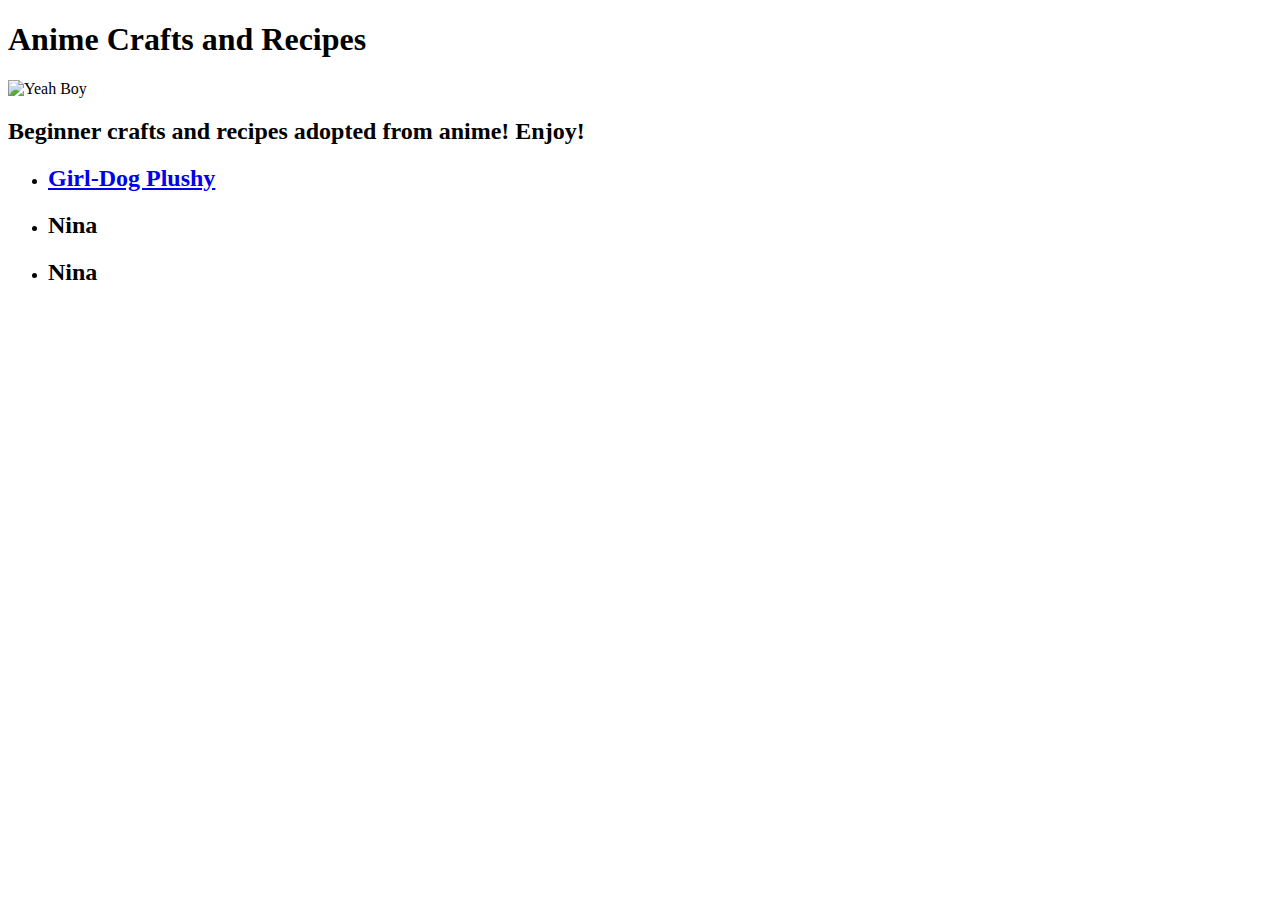
==== index.html @ 87e49b77 "Initial Commit" ====
<!DOCTYPE html>

<html lang="en">
    <head> 
        <meta charset="utf-8">
        <title>ANIME CRAFTS AND RECIPES!</title>
    </head>

    <body>
        <h1>Anime Crafts and Recipes</h1>
        <img src="./images/yeaboy.gif" alt="Yeah Boy" height="300" width="300">
        <h2>Beginner crafts and recipes adopted from anime! Enjoy!</h2>
        <ul>
            <li><h2><a href="pages/nina.html">Girl-Dog Plushy</a></h2></li>
            <li><h2>Nina</h2></li>
            <li><h2>Nina</h2></li>
        </ul>
    </body>
</html>
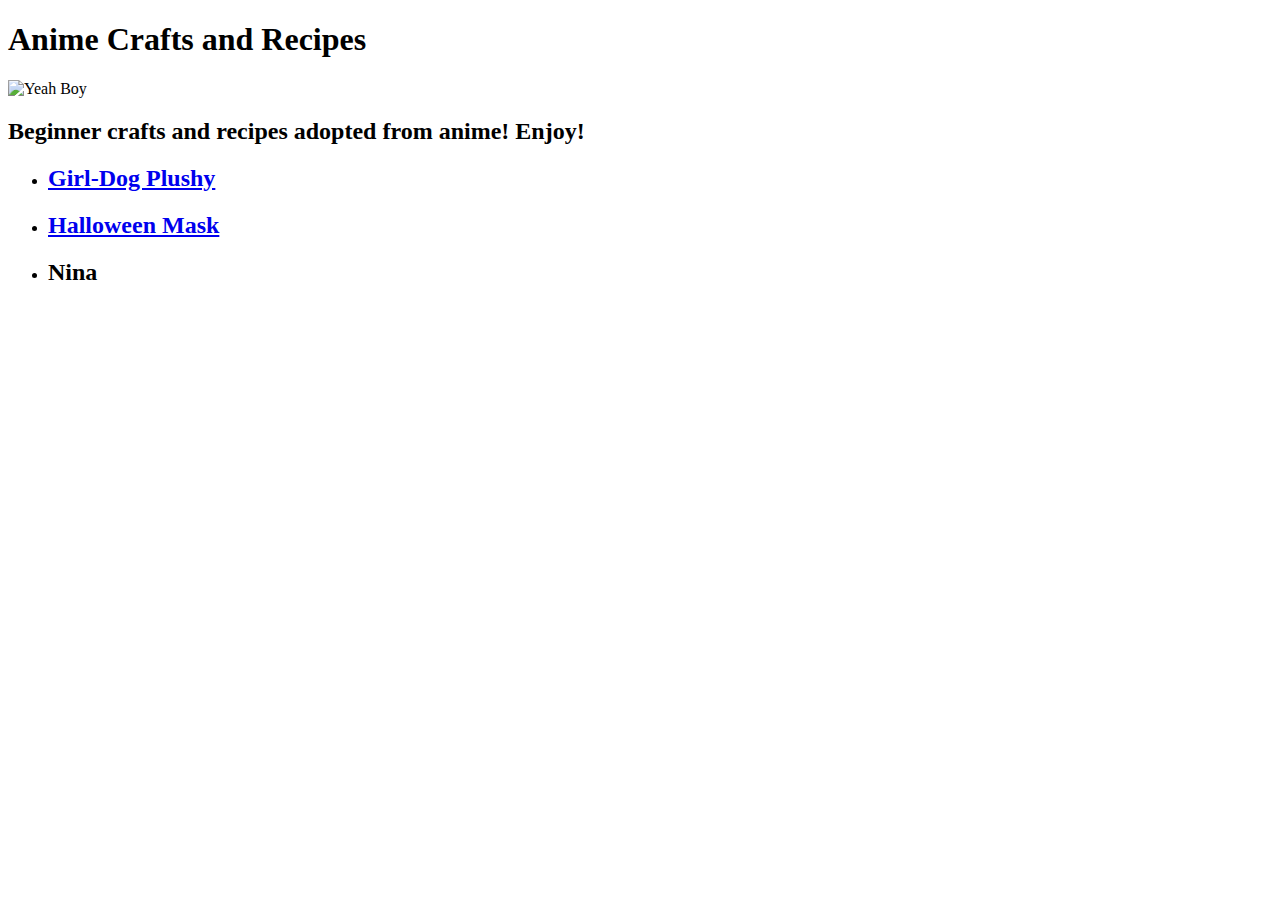
==== commit e5076d80: "Add second recipe and images" ====
--- a/index.html
+++ b/index.html
@@ -12,7 +12,7 @@
         <h2>Beginner crafts and recipes adopted from anime! Enjoy!</h2>
         <ul>
             <li><h2><a href="pages/nina.html">Girl-Dog Plushy</a></h2></li>
-            <li><h2>Nina</h2></li>
+            <li><h2><a href="pages/mask.html">Halloween Mask</a></h2></li>
             <li><h2>Nina</h2></li>
         </ul>
     </body>
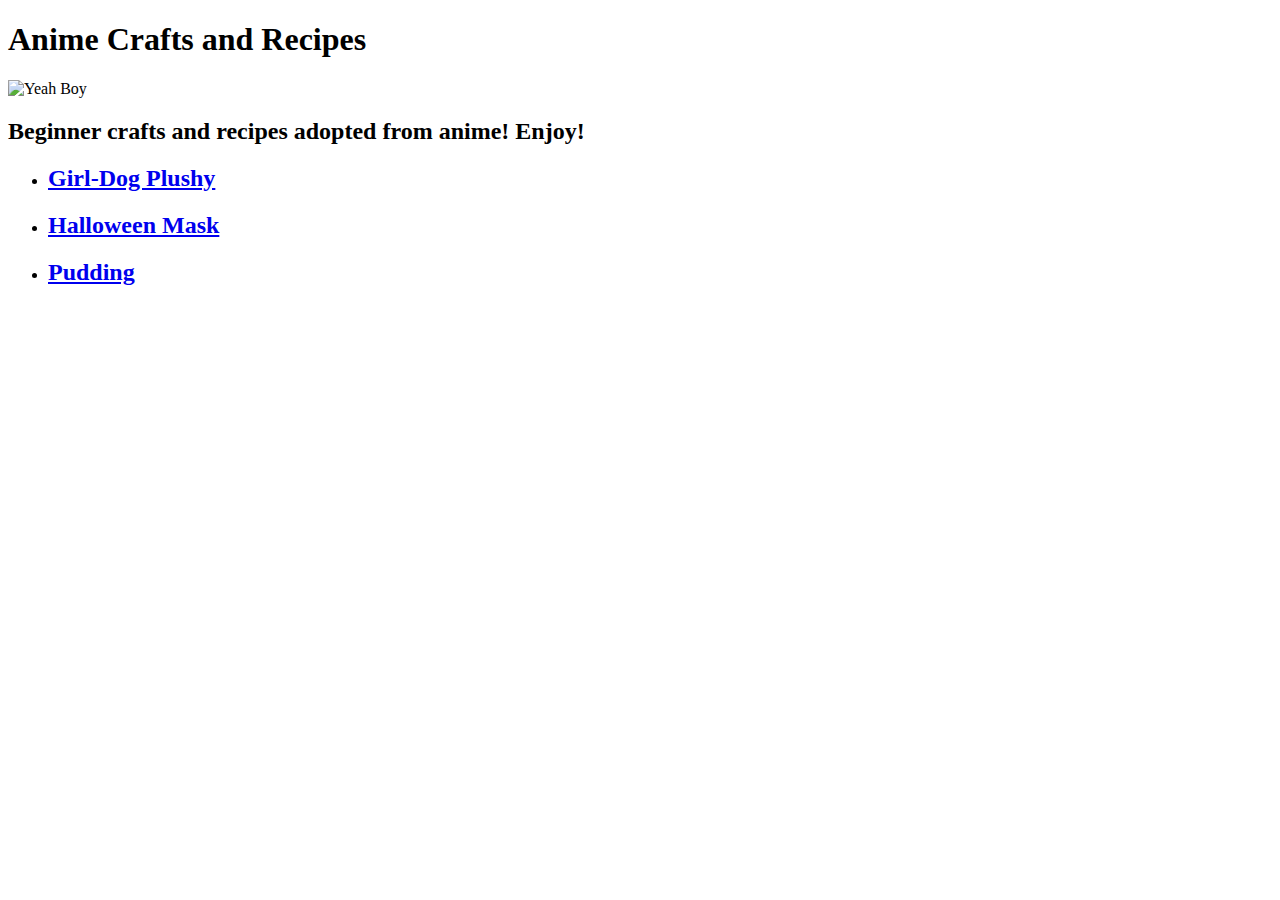
==== commit 72887f35: "Add third html and images" ====
--- a/index.html
+++ b/index.html
@@ -13,7 +13,7 @@
         <ul>
             <li><h2><a href="pages/nina.html">Girl-Dog Plushy</a></h2></li>
             <li><h2><a href="pages/mask.html">Halloween Mask</a></h2></li>
-            <li><h2>Nina</h2></li>
+            <li><h2><a href="pages/pudding.html">Pudding</a></h2></li>
         </ul>
     </body>
 </html>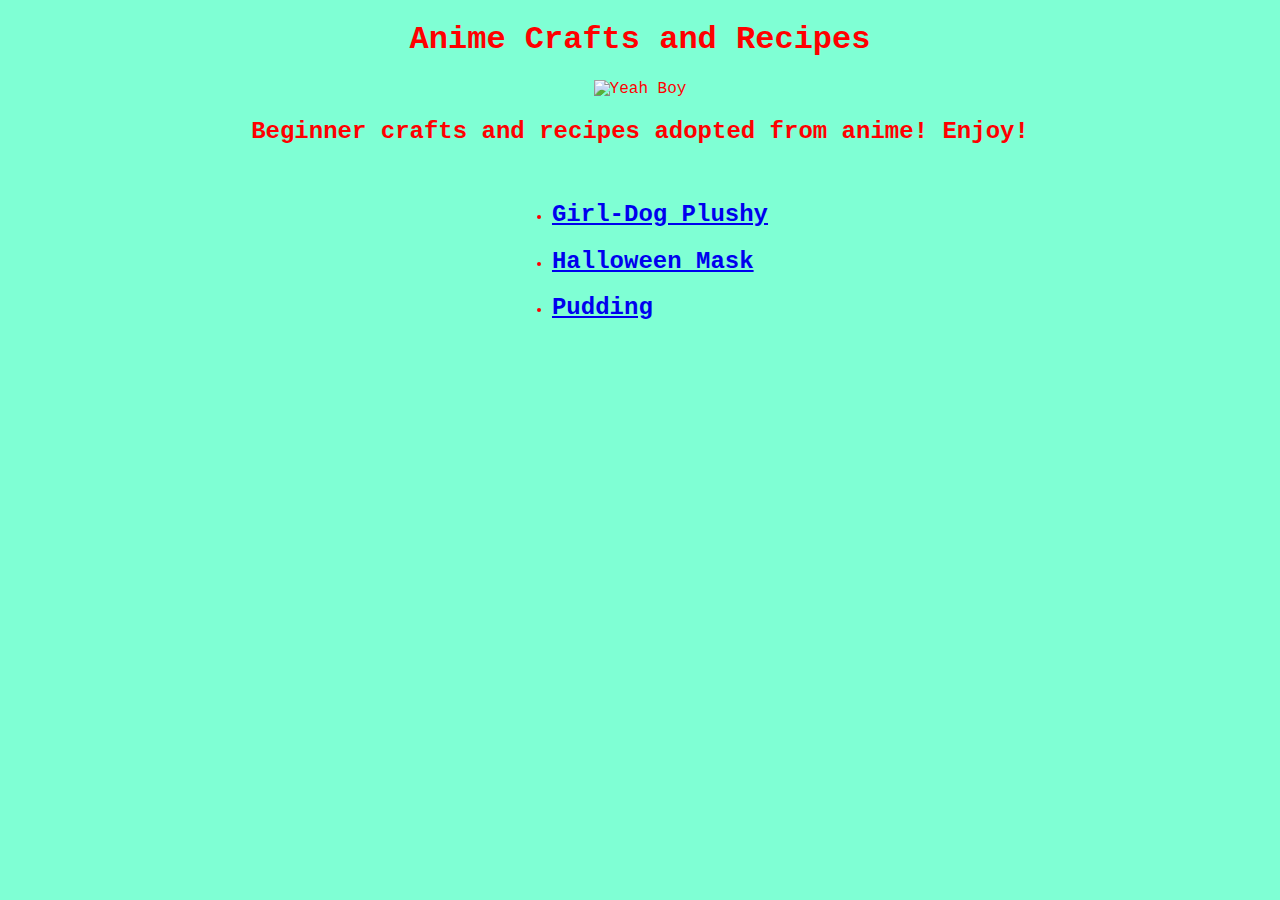
==== commit e12afff2: "Add partial css for homepage and first page" ====
--- a/index.html
+++ b/index.html
@@ -4,16 +4,19 @@
     <head> 
         <meta charset="utf-8">
         <title>ANIME CRAFTS AND RECIPES!</title>
+        <link rel="stylesheet" href="style.css">
     </head>
 
     <body>
         <h1>Anime Crafts and Recipes</h1>
-        <img src="./images/yeaboy.gif" alt="Yeah Boy" height="300" width="300">
+        <img class="home-image" src="./images/yeaboy.gif" alt="Yeah Boy" height="300" width="300">
         <h2>Beginner crafts and recipes adopted from anime! Enjoy!</h2>
-        <ul>
-            <li><h2><a href="pages/nina.html">Girl-Dog Plushy</a></h2></li>
-            <li><h2><a href="pages/mask.html">Halloween Mask</a></h2></li>
-            <li><h2><a href="pages/pudding.html">Pudding</a></h2></li>
-        </ul>
+        <div class="container">
+            <ul class="list">
+                <li><h2><a href="pages/nina.html">Girl-Dog Plushy</a></h2></li>
+                <li><h2><a href="pages/mask.html">Halloween Mask</a></h2></li>
+                <li><h2><a href="pages/pudding.html">Pudding</a></h2></li>
+            </ul>
+        </div>
     </body>
 </html>--- a/style.css
+++ b/style.css
@@ -0,0 +1,25 @@
+body {
+    color: red;
+    font-family: 'Courier New', Courier, monospace;
+    text-align: center;
+    background-color: aquamarine;
+}
+
+.container .list img, .result {
+    border: 5px solid rgb(189, 47, 255);
+    
+}
+
+ul.list  {
+    display: inline-block;
+    text-align: left;
+}
+
+.result {
+    margin: 0 auto;
+}
+
+.container .list img {
+    margin: 0 21%;
+}
+
